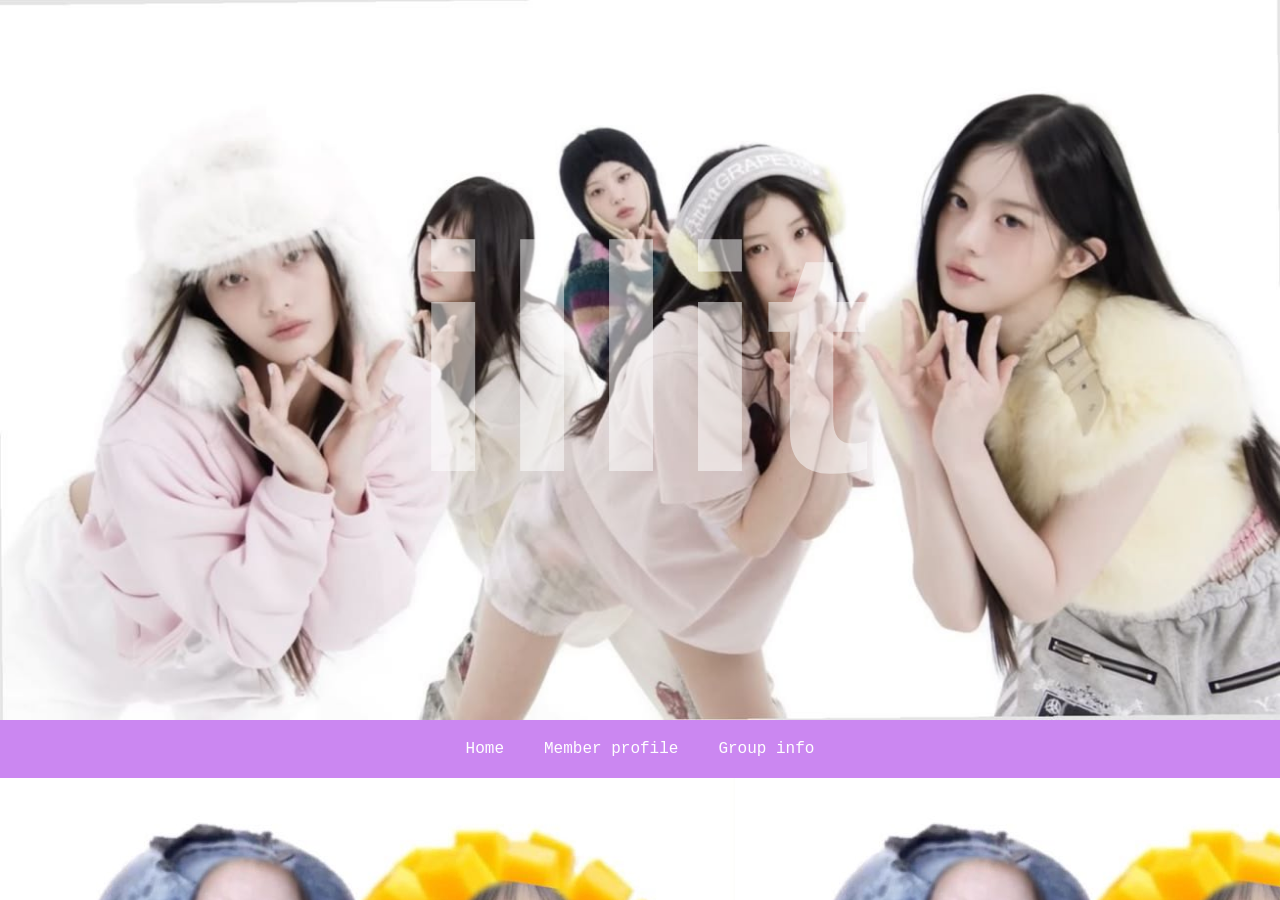
==== groupinfo.html @ ee7f573f "changed bg image + ..." ====
<!DOCTYPE html>
<html lang="en">
<head>
    <meta charset="UTF-8">
    <meta name="viewport" content="width=device-width, initial-scale=1.0">
    <title>Group Info</title>
    <link rel="stylesheet" href="style.css">
</head>
<body>
  <div class="header-image-container">
    <img class="header-image" src="img/☆ILLIT not cute anymore☆.jpg" alt="group picture of Illit">
    <h1 class="header-image-text">illit</h1>
  </div>


<ul>
  <li><a href="#home">Home</a></li>
  <li><a href="Memberprofile.html">Member profile</a></li>
  <li><a href="groupinfo.html">Group info</a></li>
</ul>
</body>
</html>
---- style.css ----
/* CSS reset, dit niet aanpassen! */

html {
  box-sizing: border-box;
}
*, *:before, *:after {
  box-sizing: inherit;
}
body {
  margin: 0;
  padding: 0;
  min-height: 100vh;
}
img {
  max-width: 100%;
  height: auto;
}

/* Hieronder mag je eigen CSS code */
body {
    background-image: url("img/illit2.jpeg");
}
.header-image-container {
  position: relative;
  text-align: center;
  font-size: 1000%;
  line-height: 0;
  font-family:Impact, Haettenschweiler, 'Arial Narrow Bold', sans-serif;
  color: rgba(255, 255, 255, 0.5);
}

.header-image-text {
  position: absolute;
  margin: 0;
  top: 50%;
  left: 50%;
  transform: translate(-50%, -50%);
}


ul {
  position: relative;
  list-style-type: none;
  margin: 0;
  padding: 0;
  background-color: #cb87f1;
  display: flex;
  justify-content: center;
}

ul li a {
  display: block;
  color: white;
  padding: 20px 20px;
  text-decoration: none;
  font-family: "Lucida Console", "Courier New", monospace;
}

ul li a:hover {
  background-color: #84c8da;
}

.frontpage {
  border: 5px solid #eba5d0;
  border-radius: 4px;
}
#illit1 {
  width: 20%;
}
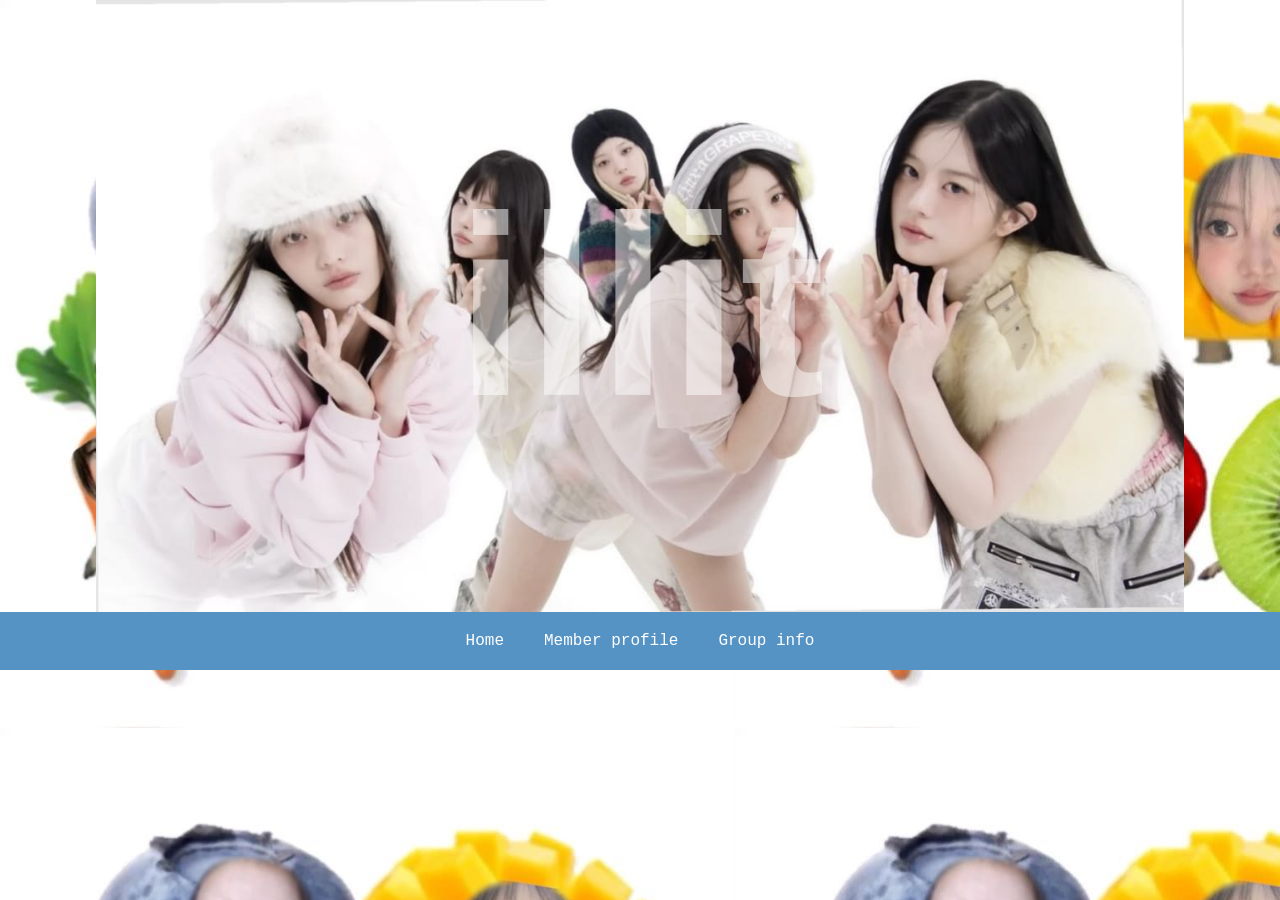
==== commit 37ed7f91: "changed icons to pictures + added picture" ====
--- a/groupinfo.html
+++ b/groupinfo.html
@@ -1,11 +1,13 @@
 <!DOCTYPE html>
 <html lang="en">
+
 <head>
-    <meta charset="UTF-8">
-    <meta name="viewport" content="width=device-width, initial-scale=1.0">
-    <title>Group Info</title>
-    <link rel="stylesheet" href="style.css">
+  <meta charset="UTF-8">
+  <meta name="viewport" content="width=device-width, initial-scale=1.0">
+  <title>Group Info</title>
+  <link rel="stylesheet" href="style.css">
 </head>
+
 <body>
   <div class="header-image-container">
     <img class="header-image" src="img/☆ILLIT not cute anymore☆.jpg" alt="group picture of Illit">
@@ -13,10 +15,11 @@
   </div>
 
 
-<ul>
-  <li><a href="#home">Home</a></li>
-  <li><a href="Memberprofile.html">Member profile</a></li>
-  <li><a href="groupinfo.html">Group info</a></li>
-</ul>
+  <ul class="navigation">
+    <li><a href="#home">Home</a></li>
+    <li><a href="Memberprofile.html">Member profile</a></li>
+    <li><a href="groupinfo.html">Group info</a></li>
+  </ul>
 </body>
+
 </html>
--- a/style.css
+++ b/style.css
@@ -3,14 +3,19 @@
 html {
   box-sizing: border-box;
 }
-*, *:before, *:after {
+
+*,
+*:before,
+*:after {
   box-sizing: inherit;
 }
+
 body {
   margin: 0;
   padding: 0;
   min-height: 100vh;
 }
+
 img {
   max-width: 100%;
   height: auto;
@@ -18,37 +23,57 @@
 
 /* Hieronder mag je eigen CSS code */
 body {
-    background-image: url("img/illit2.jpeg");
+  background-image: url("img/illit2.jpeg");
 }
+
 .header-image-container {
   position: relative;
   text-align: center;
-  font-size: 1000%;
+  margin-inline: auto;
+  font-size: 10vw;
   line-height: 0;
-  font-family:Impact, Haettenschweiler, 'Arial Narrow Bold', sans-serif;
+  font-family: Impact, Haettenschweiler, 'Arial Narrow Bold', sans-serif;
   color: rgba(255, 255, 255, 0.5);
+}
+
+.header-image {
+  width: 85vw;
 }
 
 .header-image-text {
   position: absolute;
+
   margin: 0;
   top: 50%;
   left: 50%;
   transform: translate(-50%, -50%);
 }
 
+.page-content {
+  margin-left: 7.5vw;
+  margin-right: 7.5vw;
+  display: flex;
+  gap: 0px;
+}
 
-ul {
+.text-content {
+  background-color: #f7f7f7da;
+  font-family: "DM Sans", sans-serif;
+  color: #333333;
+  padding-inline: 5px;
+}
+
+.navigation {
   position: relative;
   list-style-type: none;
   margin: 0;
   padding: 0;
-  background-color: #cb87f1;
+  background-color: #5593c5;
   display: flex;
   justify-content: center;
 }
 
-ul li a {
+.navigation li a {
   display: block;
   color: white;
   padding: 20px 20px;
@@ -56,14 +81,62 @@
   font-family: "Lucida Console", "Courier New", monospace;
 }
 
-ul li a:hover {
+.navigation li a:hover {
   background-color: #84c8da;
 }
 
-.frontpage {
-  border: 5px solid #eba5d0;
+.social-media {
+  width: 500px;
+}
+
+.social-media li a {
+  display: block;
+  padding: 20px 20px;
+  text-decoration: none;
+  font-family: "Lucida Console", "Courier New", monospace;
+  color: #6496e1;
+}
+
+.social-media li {
+  margin-left: 10px;
+  list-style: none;
+  display: flex;
+  padding-left: 5px;
+  align-items: center;
+}
+
+
+.social-media li img {
+  width: 50px;
+  height: 50px;
+}
+
+.social-media li:hover {
+  background-color: #5593c5;
+
+}
+
+.social-media li:hover a {
+  color: #ffffff;
+}
+
+.social-media-container {
+  display: flex;
+  justify-content: space-between;
+
+}
+
+.laptop-girls {
+  width: 300px;
+  height: 300px;
+  border: 5px solid #a5d7eb;
   border-radius: 4px;
 }
-#illit1 {
-  width: 20%;
-}
+
+
+.frontpage {
+  border: 5px solid #a5d7eb;
+  border-radius: 4px;
+  width: 240px;
+  height: 240px;
+}
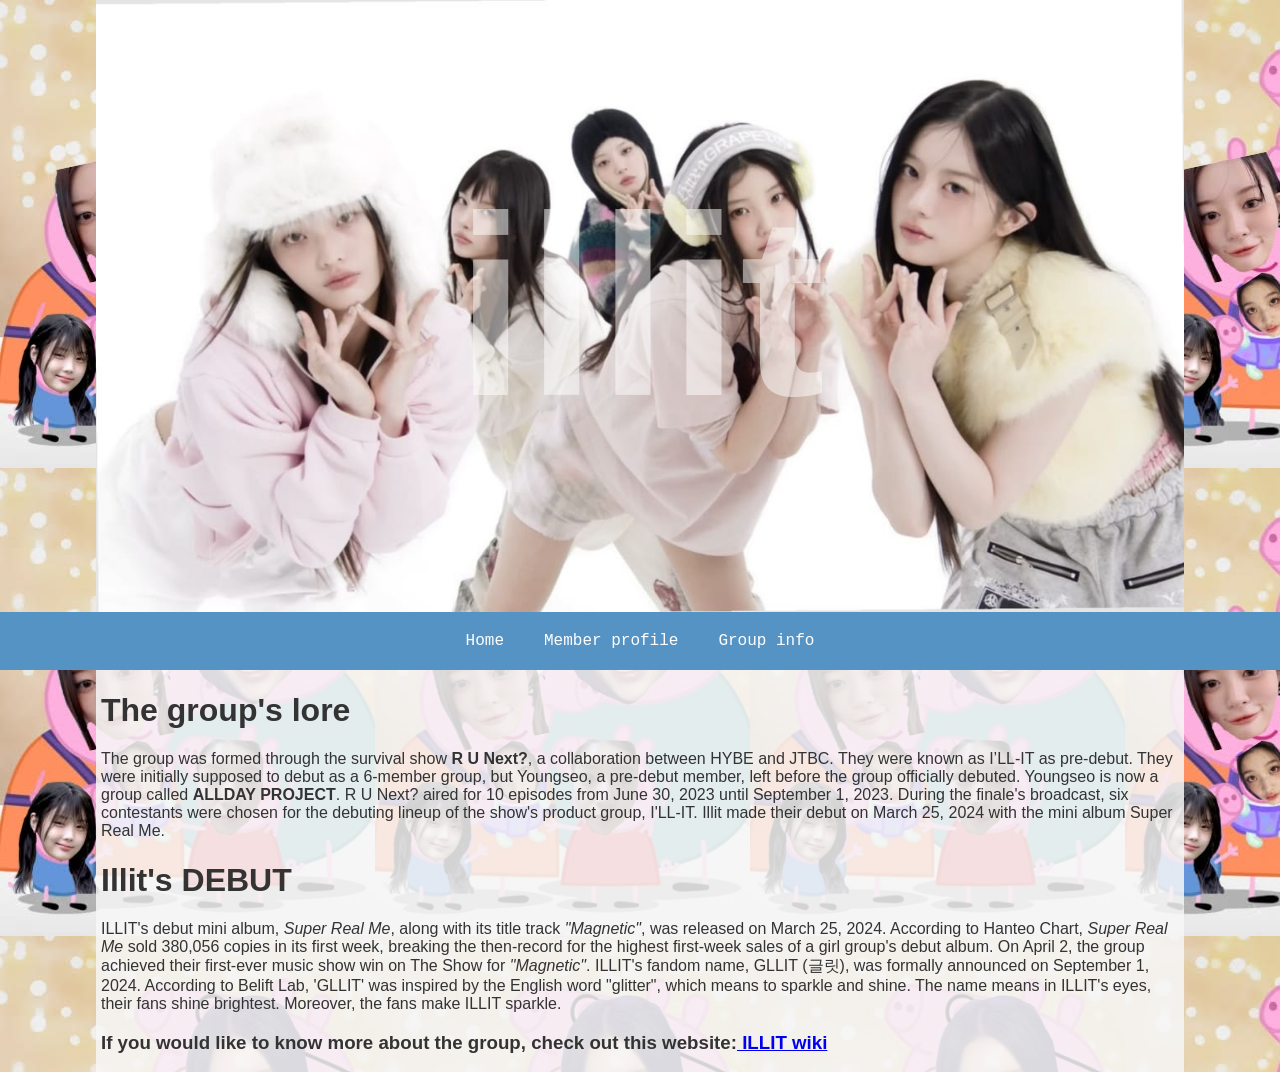
==== commit b451a475: "added text to group info" ====
--- a/groupinfo.html
+++ b/groupinfo.html
@@ -8,7 +8,7 @@
   <link rel="stylesheet" href="style.css">
 </head>
 
-<body>
+<body class="group-info">
   <div class="header-image-container">
     <img class="header-image" src="img/☆ILLIT not cute anymore☆.jpg" alt="group picture of Illit">
     <h1 class="header-image-text">illit</h1>
@@ -20,6 +20,34 @@
     <li><a href="Memberprofile.html">Member profile</a></li>
     <li><a href="groupinfo.html">Group info</a></li>
   </ul>
+
+  <div class="page-content">
+    <div class="text-content">
+      <h1>The group's lore</h1>
+      <p>The group was formed through the survival show <b>R U Next?</b>, a collaboration between HYBE and JTBC. They
+        were
+        known as I’LL-IT as pre-debut. They were initially supposed to debut as a 6-member group, but Youngseo, a
+        pre-debut member, left before the group officially debuted. Youngseo is now a group called <b>ALLDAY
+          PROJECT</b>. R U Next? aired
+        for 10 episodes from June 30, 2023 until September 1, 2023. During the finale's broadcast,
+        six contestants were chosen for the debuting lineup of the show's product group, I'LL-IT. Illit made their
+        debut on March 25, 2024 with the mini album Super Real Me. </p>
+      <h1>Illit's DEBUT</h1>
+      <p>ILLIT's debut mini album, <i>Super Real Me</i>, along with its title track <i>"Magnetic"</i>, was released on
+        March
+        25, 2024. According to Hanteo Chart, <i>Super Real Me</i> sold 380,056 copies in its first week, breaking the
+        then-record for the highest first-week sales of a girl group's debut album. On April 2, the group achieved their
+        first-ever music show win on The Show for <i>"Magnetic"</i>. ILLIT's fandom name, GLLIT (글릿), was formally
+        announced on September 1, 2024. According to Belift Lab, 'GLLIT' was inspired by the English word "glitter",
+        which means to sparkle and shine. The name means in ILLIT's eyes, their fans shine brightest. Moreover, the fans
+        make ILLIT sparkle.
+      </p>
+      <h3>If you would like to know more about the group, check out this website:<a
+          href="https://kpop.fandom.com/wiki/ILLIT"> ILLIT
+          wiki</a></h3>
+    </div>
+  </div>
+
 </body>
 
 </html>
--- a/style.css
+++ b/style.css
@@ -22,8 +22,19 @@
 }
 
 /* Hieronder mag je eigen CSS code */
-body {
+/* body {
   background-image: url("img/illit2.jpeg");
+} */
+body.home {
+  background-image: url("img/illit2.jpeg");
+}
+
+body.member-profile {
+  background-image: url("img/illitteletubbies.jpg");
+}
+
+body.group-info {
+  background-image: url(img/illitpig.jpg);
 }
 
 .header-image-container {
@@ -59,6 +70,7 @@
 .text-content {
   background-color: #f7f7f7da;
   font-family: "DM Sans", sans-serif;
+  width: 100%;
   color: #333333;
   padding-inline: 5px;
 }
@@ -139,4 +151,61 @@
   border-radius: 4px;
   width: 240px;
   height: 240px;
+}
+
+.button {
+  background-color: #fa9fd7;
+  font-family: "DM Sans", sans-serif;
+  border-color: #ffffff;
+  color: #333333;
+}
+
+.member-container {
+  display: flex;
+}
+
+.member-picture {
+  width: 300px;
+  height: 300px;
+  border: 5px solid;
+  border-radius: 4px;
+}
+
+.yunah {
+  border-color: #da382d;
+}
+
+
+.minju {
+  border-color: #ffe554;
+}
+
+.moka {
+  border-color: #9a3dc5;
+}
+
+.wonhee {
+  border-color: #f36eb1;
+}
+
+.iroha {
+  border-color: #71a8fc;
+}
+
+.member-text {
+  line-height: 2;
+  ;
+}
+
+
+
+/* .member-text h2 {
+  -webkit-text-stroke: 1px rgb(154, 201, 255);
+} */
+
+@media (max-width: 800px) {
+  .member-picture {
+    width: 150px;
+    height: 150px;
+  }
 }
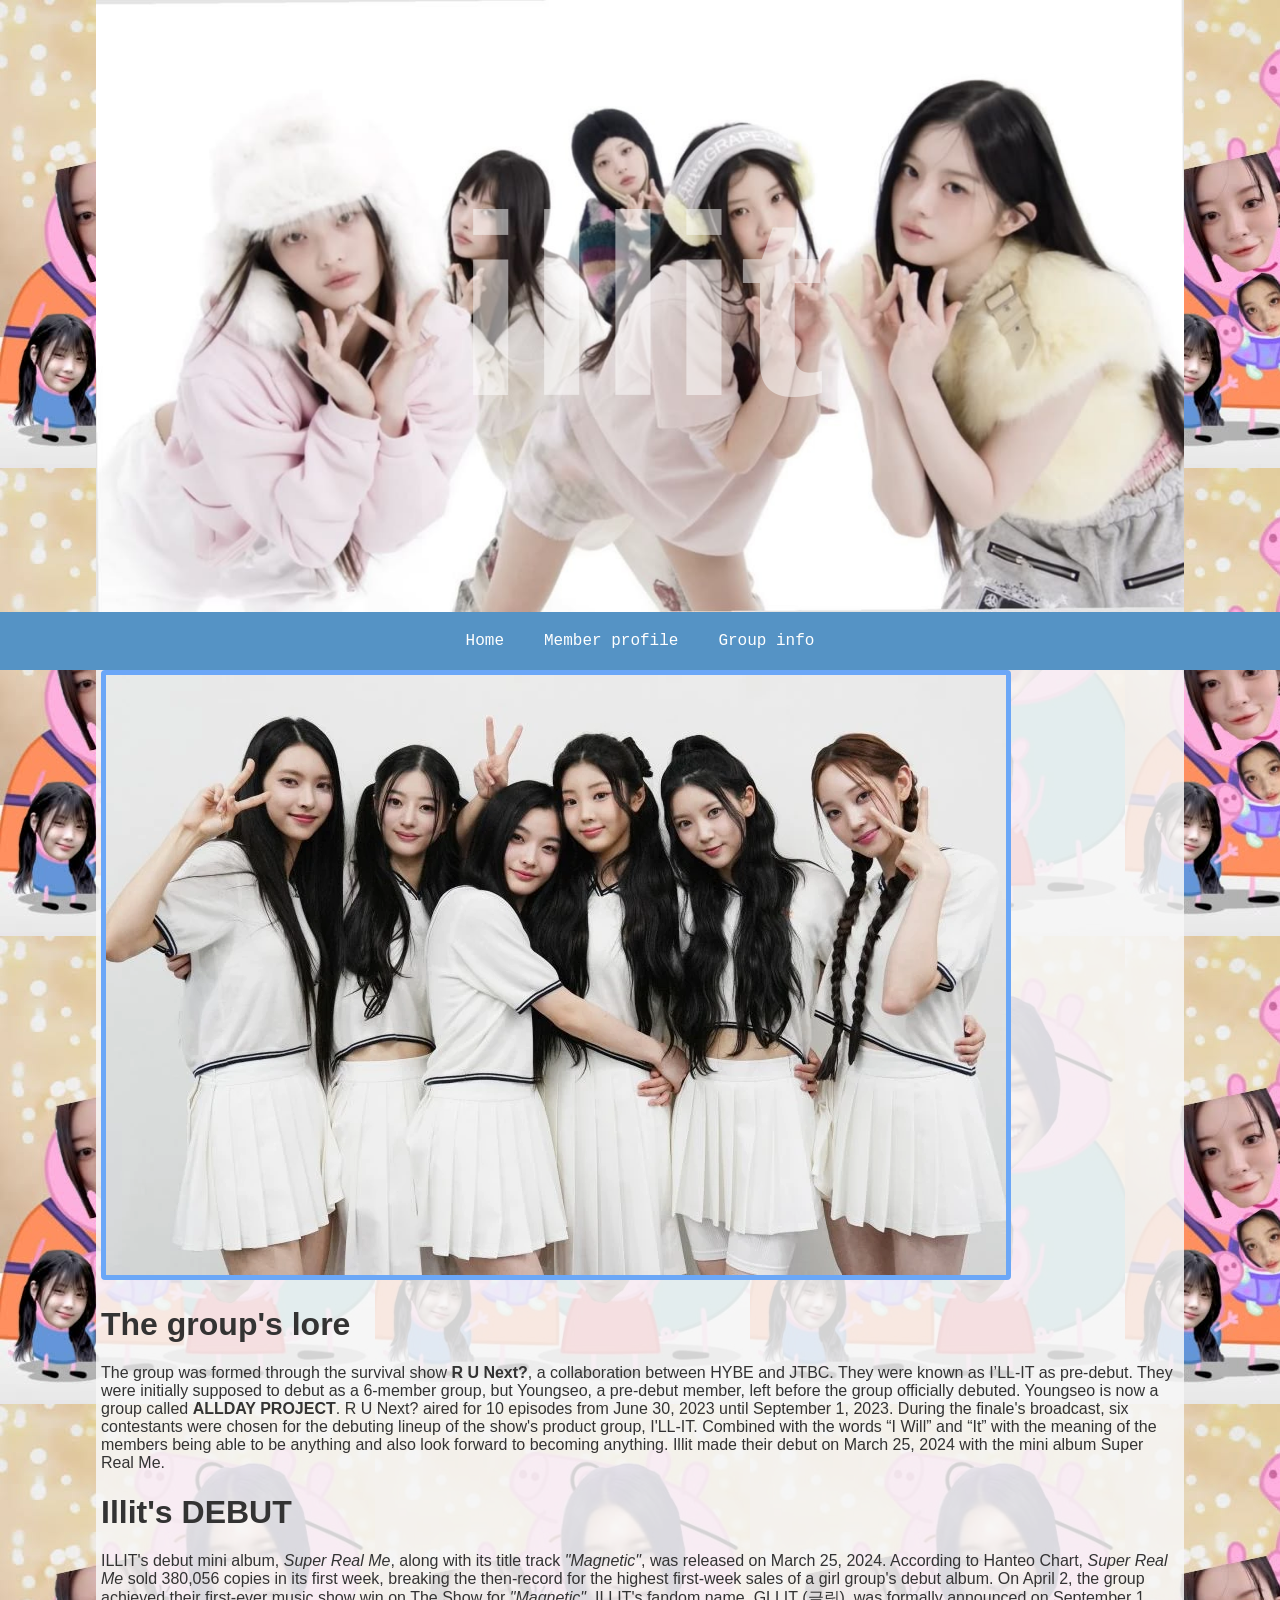
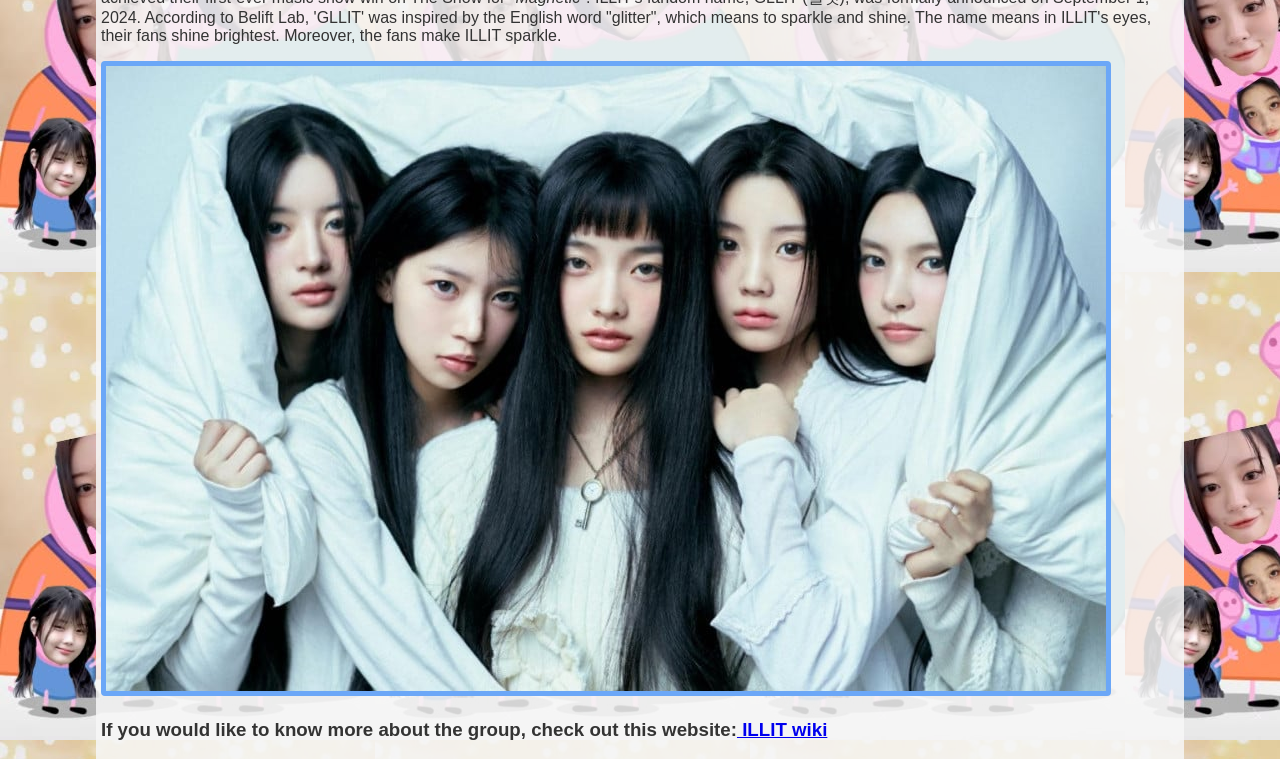
==== commit 36b560d5: "added pictures to group info" ====
--- a/groupinfo.html
+++ b/groupinfo.html
@@ -16,13 +16,14 @@
 
 
   <ul class="navigation">
-    <li><a href="#home">Home</a></li>
+    <li><a href="index.html">Home</a></li>
     <li><a href="Memberprofile.html">Member profile</a></li>
     <li><a href="groupinfo.html">Group info</a></li>
   </ul>
 
   <div class="page-content">
     <div class="text-content">
+      <img class="info-picture" src="img/I'LL-IT_first_group_photo.webp">
       <h1>The group's lore</h1>
       <p>The group was formed through the survival show <b>R U Next?</b>, a collaboration between HYBE and JTBC. They
         were
@@ -30,7 +31,9 @@
         pre-debut member, left before the group officially debuted. Youngseo is now a group called <b>ALLDAY
           PROJECT</b>. R U Next? aired
         for 10 episodes from June 30, 2023 until September 1, 2023. During the finale's broadcast,
-        six contestants were chosen for the debuting lineup of the show's product group, I'LL-IT. Illit made their
+        six contestants were chosen for the debuting lineup of the show's product group, I'LL-IT. Combined with the
+        words “I Will” and “It” with the meaning of the members being able to be anything and also look forward to
+        becoming anything. Illit made their
         debut on March 25, 2024 with the mini album Super Real Me. </p>
       <h1>Illit's DEBUT</h1>
       <p>ILLIT's debut mini album, <i>Super Real Me</i>, along with its title track <i>"Magnetic"</i>, was released on
@@ -42,6 +45,7 @@
         which means to sparkle and shine. The name means in ILLIT's eyes, their fans shine brightest. Moreover, the fans
         make ILLIT sparkle.
       </p>
+      <img class="info-picture" src="img/illitdebut.jpeg">
       <h3>If you would like to know more about the group, check out this website:<a
           href="https://kpop.fandom.com/wiki/ILLIT"> ILLIT
           wiki</a></h3>
--- a/style.css
+++ b/style.css
@@ -194,14 +194,18 @@
 
 .member-text {
   line-height: 2;
-  ;
-}
-
-
-
-/* .member-text h2 {
+
+}
+
+.member-text h2 {
   -webkit-text-stroke: 1px rgb(154, 201, 255);
-} */
+}
+
+.info-picture {
+
+  border: 5px solid rgb(107, 167, 247);
+  border-radius: 4px;
+}
 
 @media (max-width: 800px) {
   .member-picture {
